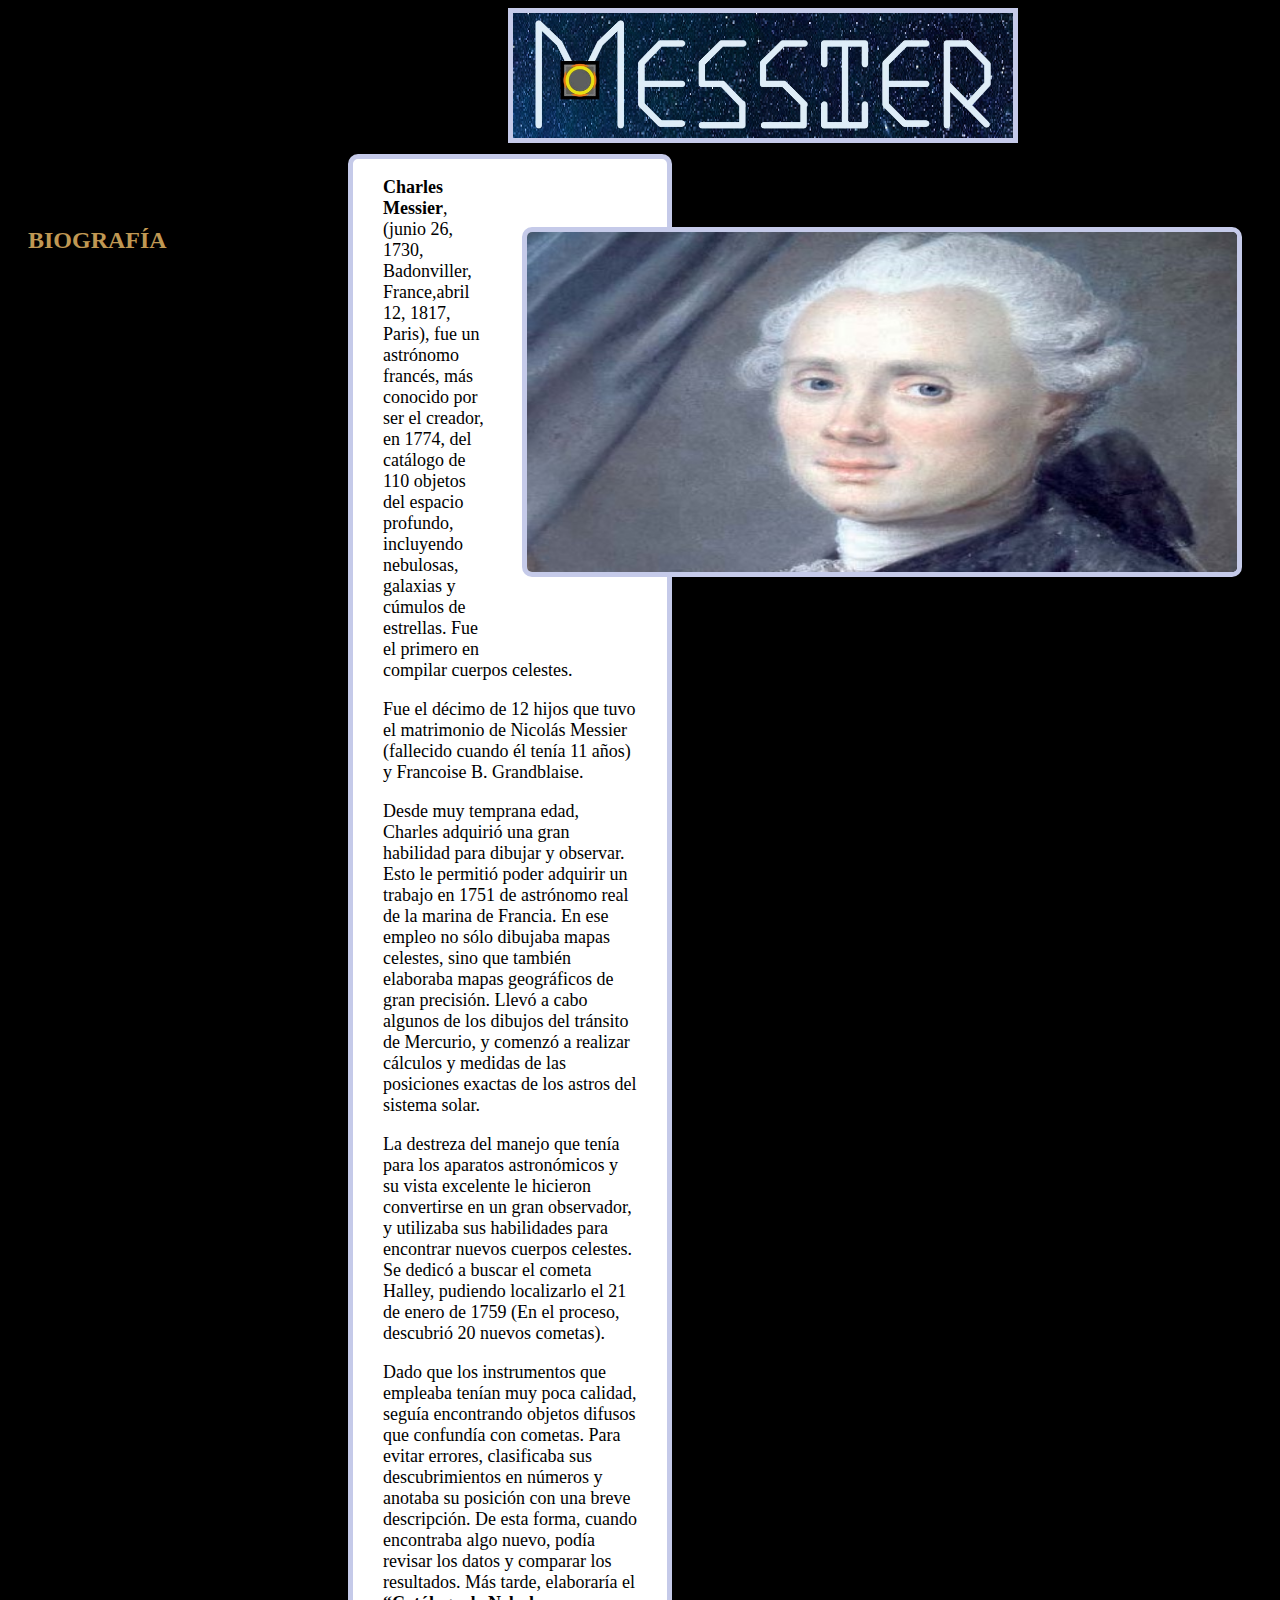
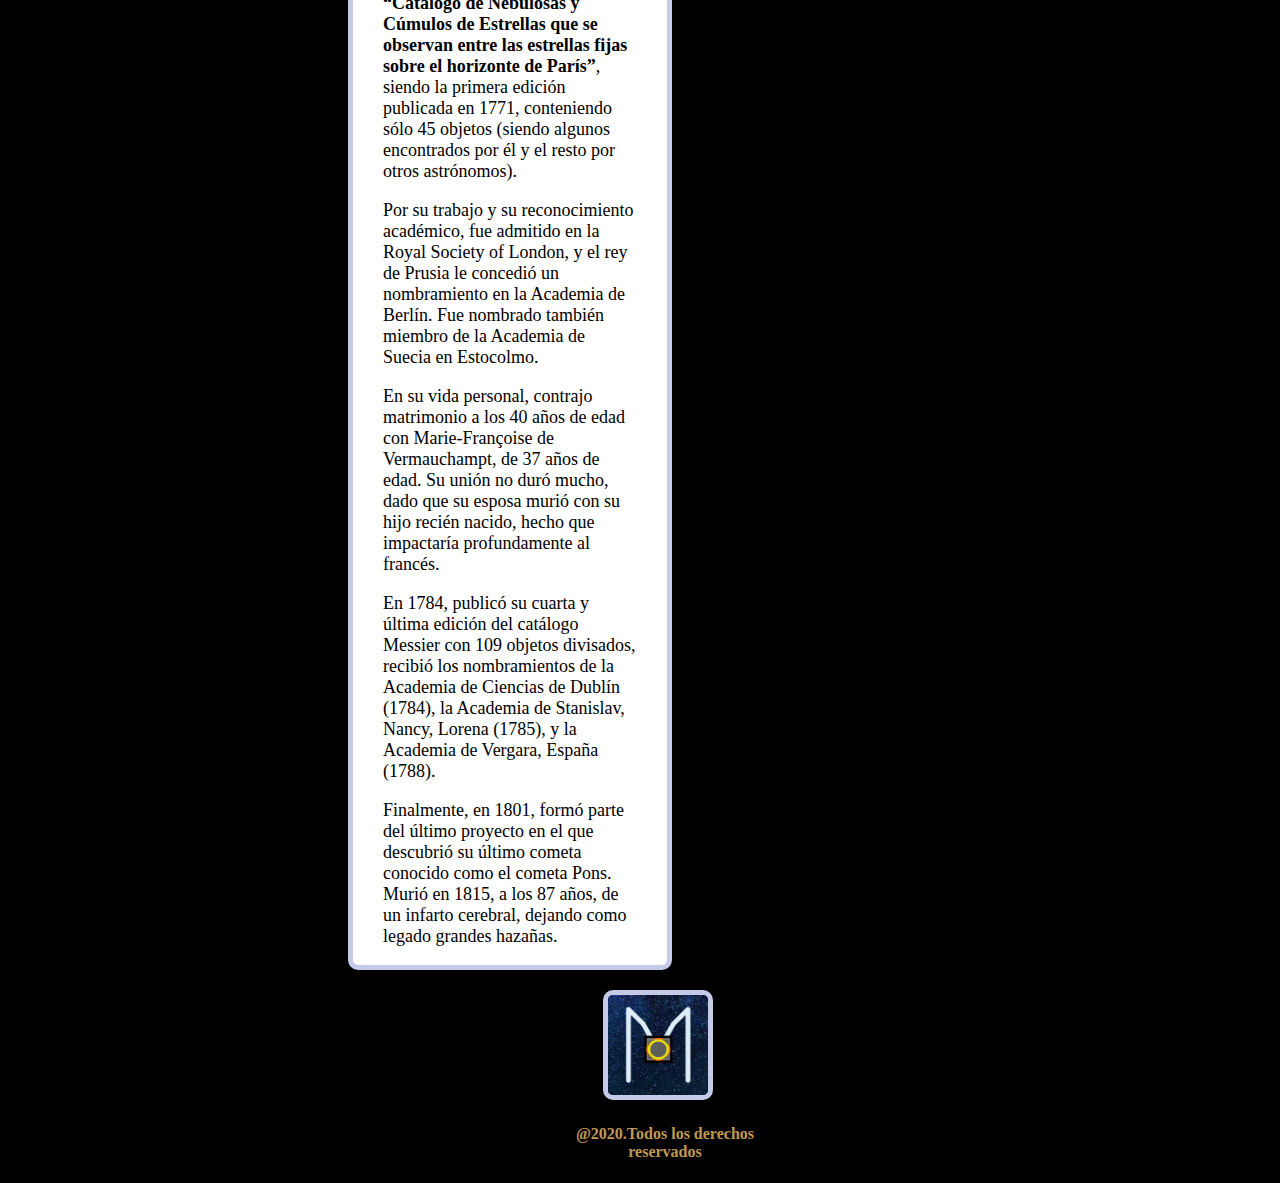
==== biografia.html @ 8a9ddca2 "Se agrego archivos Javascript" ====
<!DOCTYPE html>
<html lang="es">
<head>
    <meta charset="UTF-8">
    <title>Biografía</title>
    <link href="https://fonts.googleapis.com/css2?family=Cinzel&display=swap" rel="stylesheet">
    <link rel="stylesheet" href="estilo.css">

</head>

<header>
    <img id="tipografia" src="imagenes_pagina/messier_tipografia_%20titulo.jpg" alt="messier">
    <img id="paginabiografia" src="imagenes_pagina/imagen_biografia.jpg" alt="biografia">

    <h2> BIOGRAFÍA </h2>

</header>

<body>
<section>

    <p><b>Charles Messier</b>, (junio 26, 1730, Badonviller, France,abril 12, 1817, Paris), fue un astrónomo francés, más conocido por ser el creador,
        en 1774, del catálogo de 110 objetos del espacio profundo, incluyendo nebulosas, galaxias y cúmulos de estrellas.
        Fue el primero en compilar cuerpos celestes.</p>
    <p>Fue el décimo de 12 hijos que tuvo el matrimonio de Nicolás Messier (fallecido cuando él tenía 11 años) y Francoise B. Grandblaise.</p>
    <p>Desde muy temprana edad, Charles adquirió una gran habilidad para dibujar y observar. Esto le permitió poder adquirir un trabajo en 1751
        de astrónomo real de la marina de Francia. En ese empleo no sólo dibujaba mapas celestes, sino que también elaboraba mapas geográficos
        de gran precisión. Llevó a cabo algunos de los dibujos del tránsito de Mercurio, y comenzó a realizar cálculos y medidas de las posiciones
        exactas de los astros del sistema solar.</p>
    <p>La destreza del manejo que tenía para los aparatos astronómicos y su vista excelente le hicieron convertirse en un gran observador,
        y utilizaba sus habilidades para encontrar nuevos cuerpos celestes. Se dedicó a buscar el cometa Halley, pudiendo localizarlo el 21 de
        enero de 1759 (En el proceso, descubrió 20 nuevos cometas).</p>
    <p>Dado que los instrumentos que empleaba tenían muy poca calidad, seguía encontrando objetos difusos que confundía con cometas.
        Para evitar errores, clasificaba sus descubrimientos en números y anotaba su posición con una breve descripción. De esta forma,
        cuando encontraba algo nuevo, podía revisar los datos y comparar los resultados. Más tarde, elaboraría el
        <b>“Catálogo de Nebulosas y Cúmulos de Estrellas que se observan entre las estrellas fijas sobre el horizonte de París”</b>,
        siendo la primera edición publicada en 1771, conteniendo sólo 45 objetos (siendo algunos encontrados por él y el resto por
        otros astrónomos).</p>
    <p>Por su trabajo y su reconocimiento académico, fue admitido en la Royal Society of London, y el rey de Prusia le concedió
        un nombramiento en la Academia de Berlín. Fue nombrado también miembro de la Academia de Suecia en Estocolmo.</p>
    <p>En su vida personal, contrajo matrimonio a los 40 años de edad con Marie-Françoise de Vermauchampt, de 37 años de edad.
        Su unión no duró mucho, dado que su esposa murió con su hijo recién nacido, hecho que impactaría profundamente al francés.</p>
    <p>En 1784, publicó su cuarta y última edición del catálogo Messier con 109 objetos divisados, recibió los nombramientos de la
        Academia de Ciencias de Dublín (1784), la Academia de Stanislav, Nancy, Lorena (1785), y la Academia de Vergara, España (1788).</p>
    <p>Finalmente, en 1801, formó parte del último proyecto en el que descubrió su último cometa conocido como el cometa Pons.
        Murió en 1815, a los 87 años, de un infarto cerebral, dejando como legado grandes hazañas.</p>


</section>

<footer>
    <img id="logo" src="imagenes_pagina/messier_logo.jpg" alt="logo">
    <h4> @2020.Todos los derechos reservados</h4>

</footer>

</body>
</html>
---- estilo.css ----
#tipografia{
    width: 500px;
    border: 5px solid #c5cae9;
    margin-left: 500px; margin-right: 500px;
}

a:link,a:visited{
    color: #c5cae9;
}

div.opcion1, div.opcion3 {
    font-family: 'Cinzel', serif; font-size: 25px;
    margin: 290px 1050px;
    vertical-align: text-after-edge;
}

#informacion, #biografia{
    width: 720px;
    height: 350px;
    border: 5px solid #c5cae9; border-radius: 10px;
    margin: 120px 30px;
    float: left;
}

div.opcion2, div.opcion4 {
    font-family: 'Cinzel', serif; font-size: 25px;
    color: #c5cae9;
    margin: 550px 240px;
    vertical-align: text-before-edge;
}

#catalogo_m, #orientarcielo{
    width: 710px;
    height: 340px;
    border: 5px solid #c5cae9; border-radius: 10px;
    margin: 110px 30px;
    float: right;
}

#logo{
    width: 100px;
    height: 100px;
    border: 5px solid #c5cae9; border-radius: 10px;
    margin-left: 45px; margin-right: 60px; margin-top: 20px;
}

footer{
    text-align: center;
    color: #c09853;
    font-family:"Baskerville Old Face";
    margin-left: 550px; margin-right: 500px;

}

body{
    background-color: black;
    background-image: url("imagenes_pagina/imagen_fondo.jpg");
    background-position: center;
    background-attachment: fixed;
    background-size: 1700px;
}

h1{
    text-align: center;
    color: #c09853;
    font-family:"Baskerville Old Face";
    margin-left: 530px; margin-right: 500px;
    background-attachment: fixed;

}

h2{
    text-align: left;
    color: #c09853;
    font-family:"Baskerville Old Face";
    margin-left: 20px; margin-top: 80px;

}

h3{
    text-align: left;
    color: #c5cae9;
    font-family: 'Cinzel', serif;
    margin-left: 110px; margin-top: 50px;

}

select{
    text-align: left;
    color: #000000;
    border-radius: 9px;
    font-family: "Century Schoolbook"; font-size: 18px;
    margin: 20px 120px;

}

div.numero{
    margin-left: 125px; margin-top: 35px;
}

section{
    background-color: #ffffff;
    border: 5px solid #c5cae9; border-radius: 10px;
    font-size: 18px;
    margin-left: 340px; margin-top: -120px; margin-right: 600px;

}

p{
    margin-left: 30px; margin-right: 30px;
}

li{
    margin-right: 50px;
}

#nebulosa, #M110 , #paginabiografia, #cielo1 , #cielo2 , #cielo3{
    width: 710px;
    height: 340px;
    border: 5px solid #c5cae9; border-radius: 10px;
    margin: 80px 30px;
    float: right;
}

.canvas{
    border: 5px solid #c09853; border-radius: 10px;
    background: #000000;
    margin-top: -200px;
    margin-left: 30px;
}
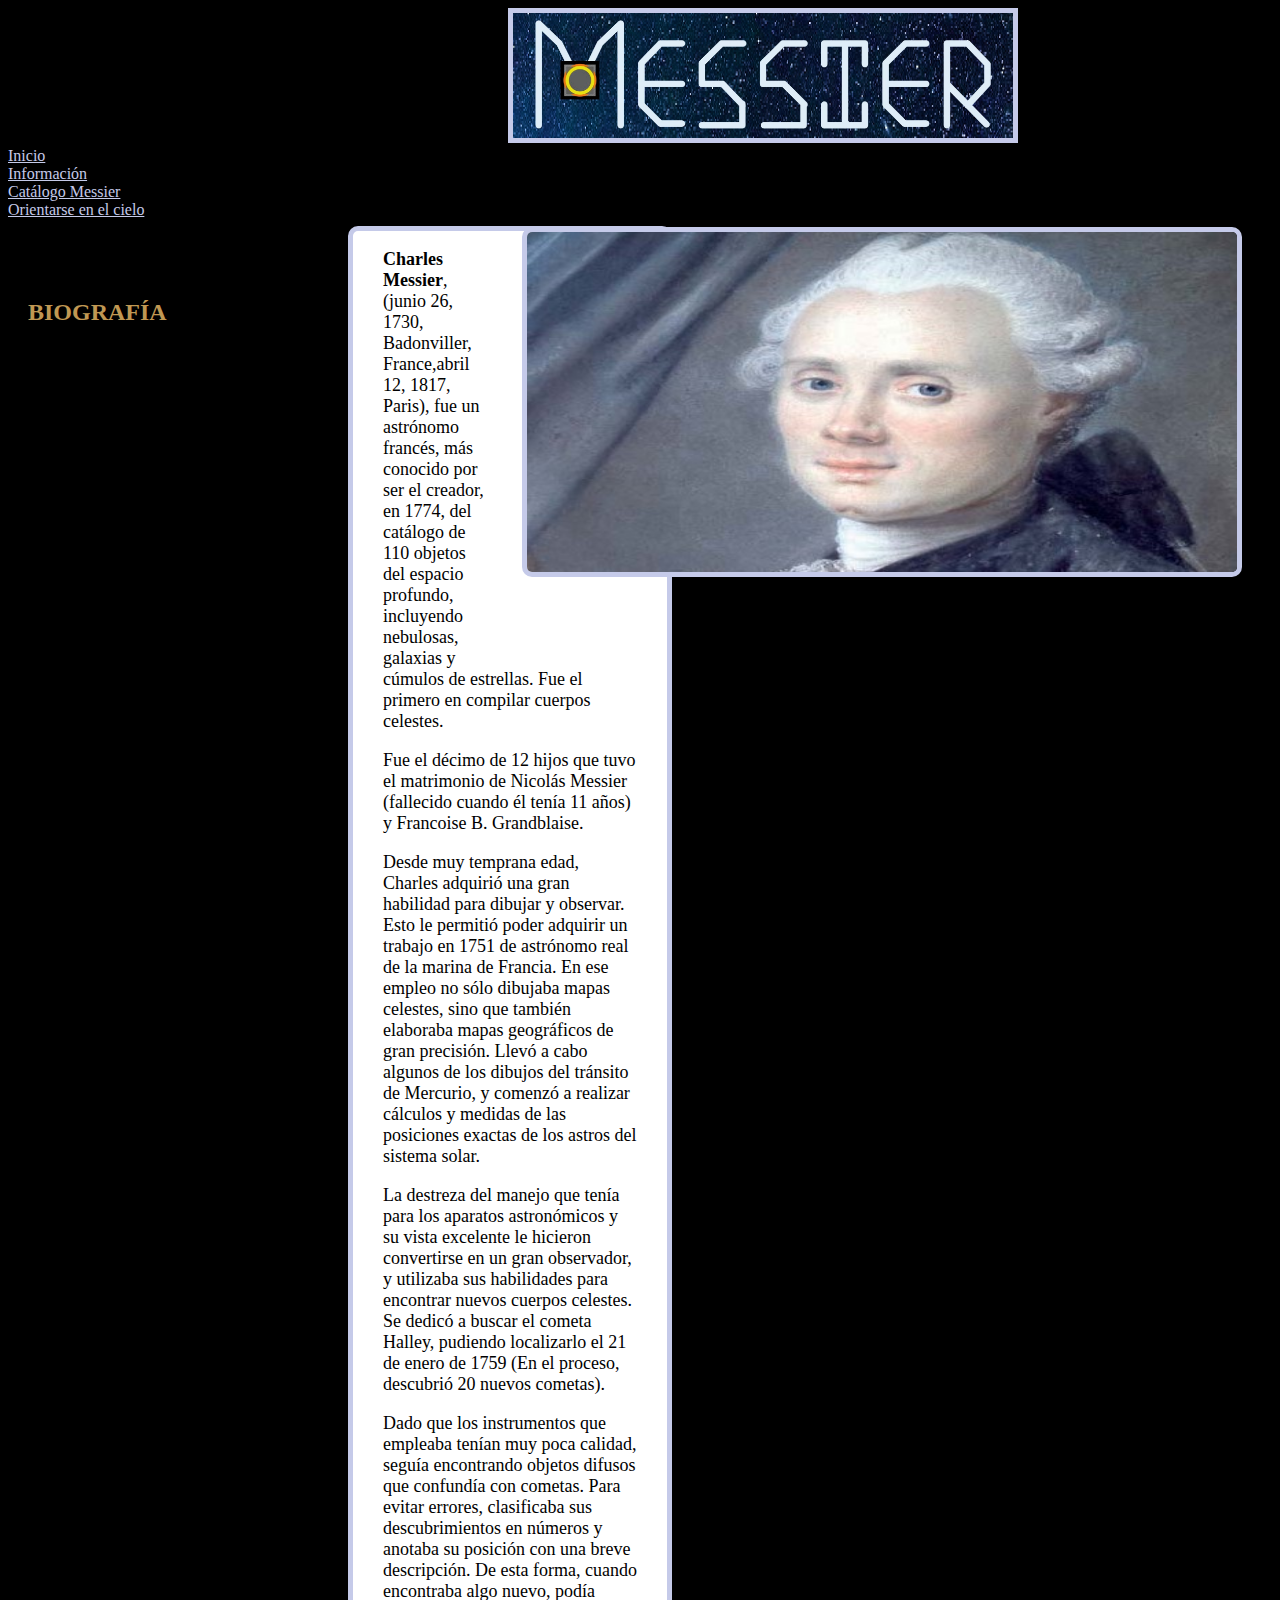
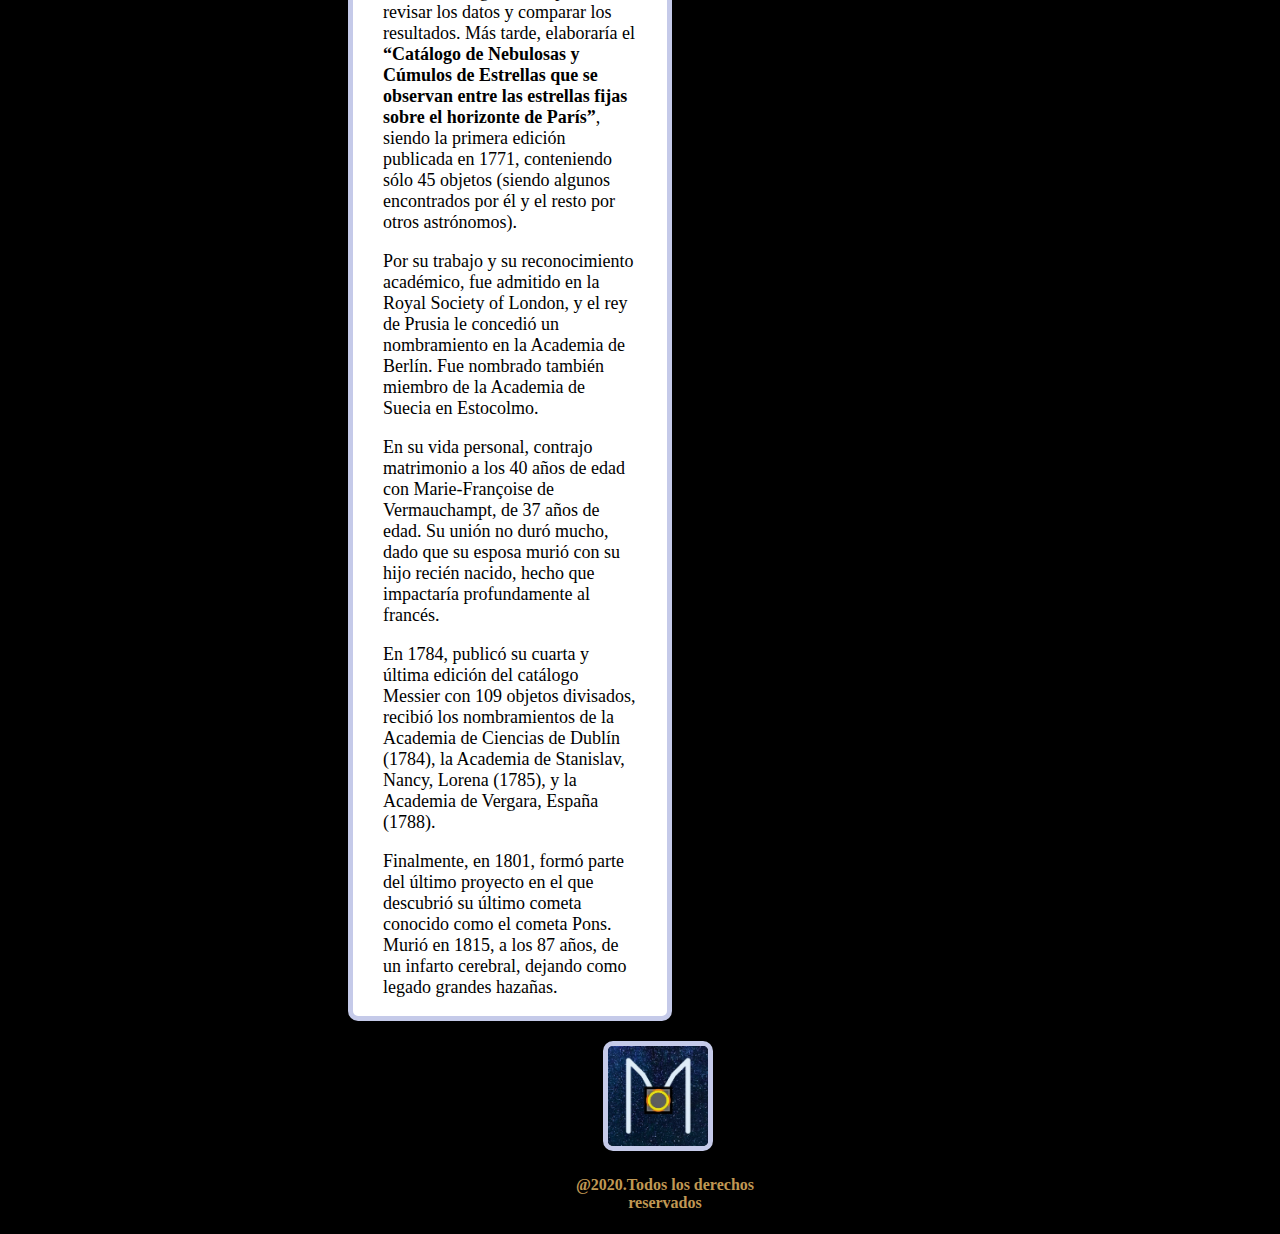
==== commit 13956593: "Merge branch 'gh-pages'" ====
--- a/biografia.html
+++ b/biografia.html
@@ -1,50 +1,84 @@
 <!DOCTYPE html>
 <html lang="es">
+
 <head>
     <meta charset="UTF-8">
-    <title>Biografía</title>
+    <title> Biografía </title>
+    <link rel="icon" href="imagenes_pagina/favicon.png">
     <link href="https://fonts.googleapis.com/css2?family=Cinzel&display=swap" rel="stylesheet">
     <link rel="stylesheet" href="estilo.css">
 
 </head>
 
+<body>
 <header>
     <img id="tipografia" src="imagenes_pagina/messier_tipografia_%20titulo.jpg" alt="messier">
     <img id="paginabiografia" src="imagenes_pagina/imagen_biografia.jpg" alt="biografia">
+
+    <div class="links_inicio">
+        <div><a href="index.html" target="_blank"> Inicio </a></div>
+        <div><a href="informacion.html" target="_blank"> Información </a></div>
+        <div><a href="catalogo_messier.html" target="_blank"> Catálogo Messier</a></div>
+        <div><a href="orientarse_en_el_cielo.html" target="_blank"> Orientarse en el cielo </a></div>
+    </div>
 
     <h2> BIOGRAFÍA </h2>
 
 </header>
 
-<body>
 <section>
 
-    <p><b>Charles Messier</b>, (junio 26, 1730, Badonviller, France,abril 12, 1817, Paris), fue un astrónomo francés, más conocido por ser el creador,
+    <p>
+        <b>Charles Messier</b>, (junio 26, 1730, Badonviller, France,abril 12, 1817, Paris), fue un astrónomo francés, más conocido por ser el creador,
         en 1774, del catálogo de 110 objetos del espacio profundo, incluyendo nebulosas, galaxias y cúmulos de estrellas.
-        Fue el primero en compilar cuerpos celestes.</p>
-    <p>Fue el décimo de 12 hijos que tuvo el matrimonio de Nicolás Messier (fallecido cuando él tenía 11 años) y Francoise B. Grandblaise.</p>
-    <p>Desde muy temprana edad, Charles adquirió una gran habilidad para dibujar y observar. Esto le permitió poder adquirir un trabajo en 1751
+        Fue el primero en compilar cuerpos celestes.
+    </p>
+
+    <p>
+        Fue el décimo de 12 hijos que tuvo el matrimonio de Nicolás Messier (fallecido cuando él tenía 11 años) y Francoise B. Grandblaise.
+    </p>
+
+    <p>
+        Desde muy temprana edad, Charles adquirió una gran habilidad para dibujar y observar. Esto le permitió poder adquirir un trabajo en 1751
         de astrónomo real de la marina de Francia. En ese empleo no sólo dibujaba mapas celestes, sino que también elaboraba mapas geográficos
         de gran precisión. Llevó a cabo algunos de los dibujos del tránsito de Mercurio, y comenzó a realizar cálculos y medidas de las posiciones
-        exactas de los astros del sistema solar.</p>
-    <p>La destreza del manejo que tenía para los aparatos astronómicos y su vista excelente le hicieron convertirse en un gran observador,
+        exactas de los astros del sistema solar.
+    </p>
+
+    <p>
+        La destreza del manejo que tenía para los aparatos astronómicos y su vista excelente le hicieron convertirse en un gran observador,
         y utilizaba sus habilidades para encontrar nuevos cuerpos celestes. Se dedicó a buscar el cometa Halley, pudiendo localizarlo el 21 de
-        enero de 1759 (En el proceso, descubrió 20 nuevos cometas).</p>
-    <p>Dado que los instrumentos que empleaba tenían muy poca calidad, seguía encontrando objetos difusos que confundía con cometas.
+        enero de 1759 (En el proceso, descubrió 20 nuevos cometas).
+    </p>
+
+    <p>
+        Dado que los instrumentos que empleaba tenían muy poca calidad, seguía encontrando objetos difusos que confundía con cometas.
         Para evitar errores, clasificaba sus descubrimientos en números y anotaba su posición con una breve descripción. De esta forma,
         cuando encontraba algo nuevo, podía revisar los datos y comparar los resultados. Más tarde, elaboraría el
         <b>“Catálogo de Nebulosas y Cúmulos de Estrellas que se observan entre las estrellas fijas sobre el horizonte de París”</b>,
         siendo la primera edición publicada en 1771, conteniendo sólo 45 objetos (siendo algunos encontrados por él y el resto por
-        otros astrónomos).</p>
-    <p>Por su trabajo y su reconocimiento académico, fue admitido en la Royal Society of London, y el rey de Prusia le concedió
-        un nombramiento en la Academia de Berlín. Fue nombrado también miembro de la Academia de Suecia en Estocolmo.</p>
-    <p>En su vida personal, contrajo matrimonio a los 40 años de edad con Marie-Françoise de Vermauchampt, de 37 años de edad.
-        Su unión no duró mucho, dado que su esposa murió con su hijo recién nacido, hecho que impactaría profundamente al francés.</p>
-    <p>En 1784, publicó su cuarta y última edición del catálogo Messier con 109 objetos divisados, recibió los nombramientos de la
-        Academia de Ciencias de Dublín (1784), la Academia de Stanislav, Nancy, Lorena (1785), y la Academia de Vergara, España (1788).</p>
-    <p>Finalmente, en 1801, formó parte del último proyecto en el que descubrió su último cometa conocido como el cometa Pons.
-        Murió en 1815, a los 87 años, de un infarto cerebral, dejando como legado grandes hazañas.</p>
+        otros astrónomos).
+    </p>
 
+    <p>
+        Por su trabajo y su reconocimiento académico, fue admitido en la Royal Society of London, y el rey de Prusia le concedió
+        un nombramiento en la Academia de Berlín. Fue nombrado también miembro de la Academia de Suecia en Estocolmo.
+    </p>
+
+    <p>
+        En su vida personal, contrajo matrimonio a los 40 años de edad con Marie-Françoise de Vermauchampt, de 37 años de edad.
+        Su unión no duró mucho, dado que su esposa murió con su hijo recién nacido, hecho que impactaría profundamente al francés.
+    </p>
+
+    <p>
+        En 1784, publicó su cuarta y última edición del catálogo Messier con 109 objetos divisados, recibió los nombramientos de la
+        Academia de Ciencias de Dublín (1784), la Academia de Stanislav, Nancy, Lorena (1785), y la Academia de Vergara, España (1788).
+    </p>
+
+    <p>
+        Finalmente, en 1801, formó parte del último proyecto en el que descubrió su último cometa conocido como el cometa Pons.
+        Murió en 1815, a los 87 años, de un infarto cerebral, dejando como legado grandes hazañas.
+    </p>
 
 </section>
 
@@ -55,4 +89,5 @@
 </footer>
 
 </body>
+
 </html>